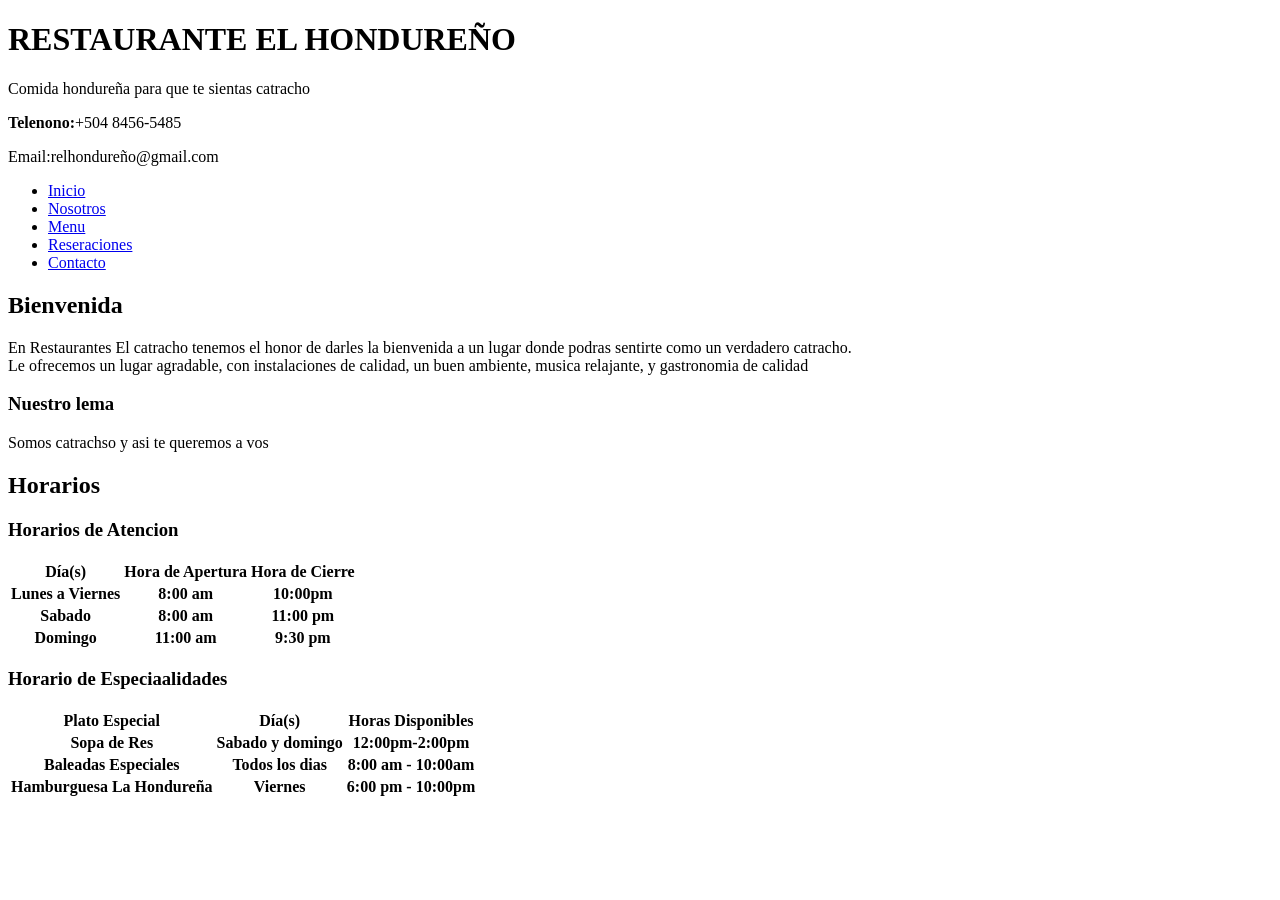
==== index.html @ b5382f9f "trabjo 1 index y formularios" ====
<!DOCTYPE html>
<html lang="es">
<meta charset="UTF-8">
<head>
    <title>RESTAURANTE EL HONDUREÑO | Comida Hondureña y mas</title>
</head>
<body>
    <header>
    <div>
        <H1>RESTAURANTE EL HONDUREÑO</H1>
        <p>Comida hondureña para que te sientas catracho</p>
    </div>
    <div>
        <p><strong>Telenono:</strong>+504 8456-5485</p>
        <p><storng>Email:</storng>relhondureño@gmail.com</p>
    </div>
</header>
<nav>
    <ul>
        <li><a href="index.html">Inicio</a></li>
        <li><a href="nosotros.html">Nosotros</a></li>
        <li><a href="menu.html">Menu</a></li>
        <li><a href="reservaciones.html">Reseraciones</a></li>
        <li><a href="contacto.html">Contacto</a></li>
    </ul>
</nav>
<main>
    <section>
        <h2>Bienvenida</h2>
        <p>En Restaurantes El catracho tenemos el honor de darles la bienvenida a un lugar donde podras sentirte como un
            verdadero catracho. <br>
            Le ofrecemos un lugar agradable, con instalaciones de calidad, un buen ambiente, musica relajante, y gastronomia
            de calidad
        </p>
        <h3>Nuestro lema</h3>
        <p>Somos catrachso y asi te queremos a vos</p>
    </section>
    <section>
        <h2>Horarios </h2>
        <h3>Horarios de Atencion</h3>
        <table>
                <thead>
                    <tr>
                        <th>Día(s)</th>
                        <th>Hora de Apertura</th>
                        <th>Hora de Cierre</th>
                    </tr>
                </thead>
                <tbody>
                    <tr>
                        <th>Lunes a Viernes</th>
                        <th>8:00 am</th>
                        <th>10:00pm</th>
                    </tr>
                    <tr>
                        <th>Sabado</th>
                        <th>8:00 am</th>
                        <th>11:00 pm</th>
                    </tr>
                    <tr>
                        <th>Domingo</th>
                        <th>11:00 am</th>
                        <th>9:30 pm</th>
                    </tr>
                </tbody>
            </table>

            <h3>Horario de Especiaalidades</h3>
        <table>
                <thead>
                    <tr>
                        <th>Plato Especial</th>
                        <th>Día(s)</th>
                        <th>Horas Disponibles</th>
                    </tr>
                </thead>
                <tbody>
                    <tr>
                        <th>Sopa de Res</th>
                        <th>Sabado y domingo</th>
                        <th>12:00pm-2:00pm</th>
                    </tr>
                    <tr>
                        <th>Baleadas Especiales</th>
                        <th>Todos los dias</th>
                        <th>8:00 am - 10:00am</th>
                    </tr>
                    <tr>
                        <th>Hamburguesa La Hondureña</th>
                        <th>Viernes</th>
                        <th>6:00 pm - 10:00pm</th>
                    </tr>
                </tbody>
            </table>


    </section>
</main>
</body>

</html>
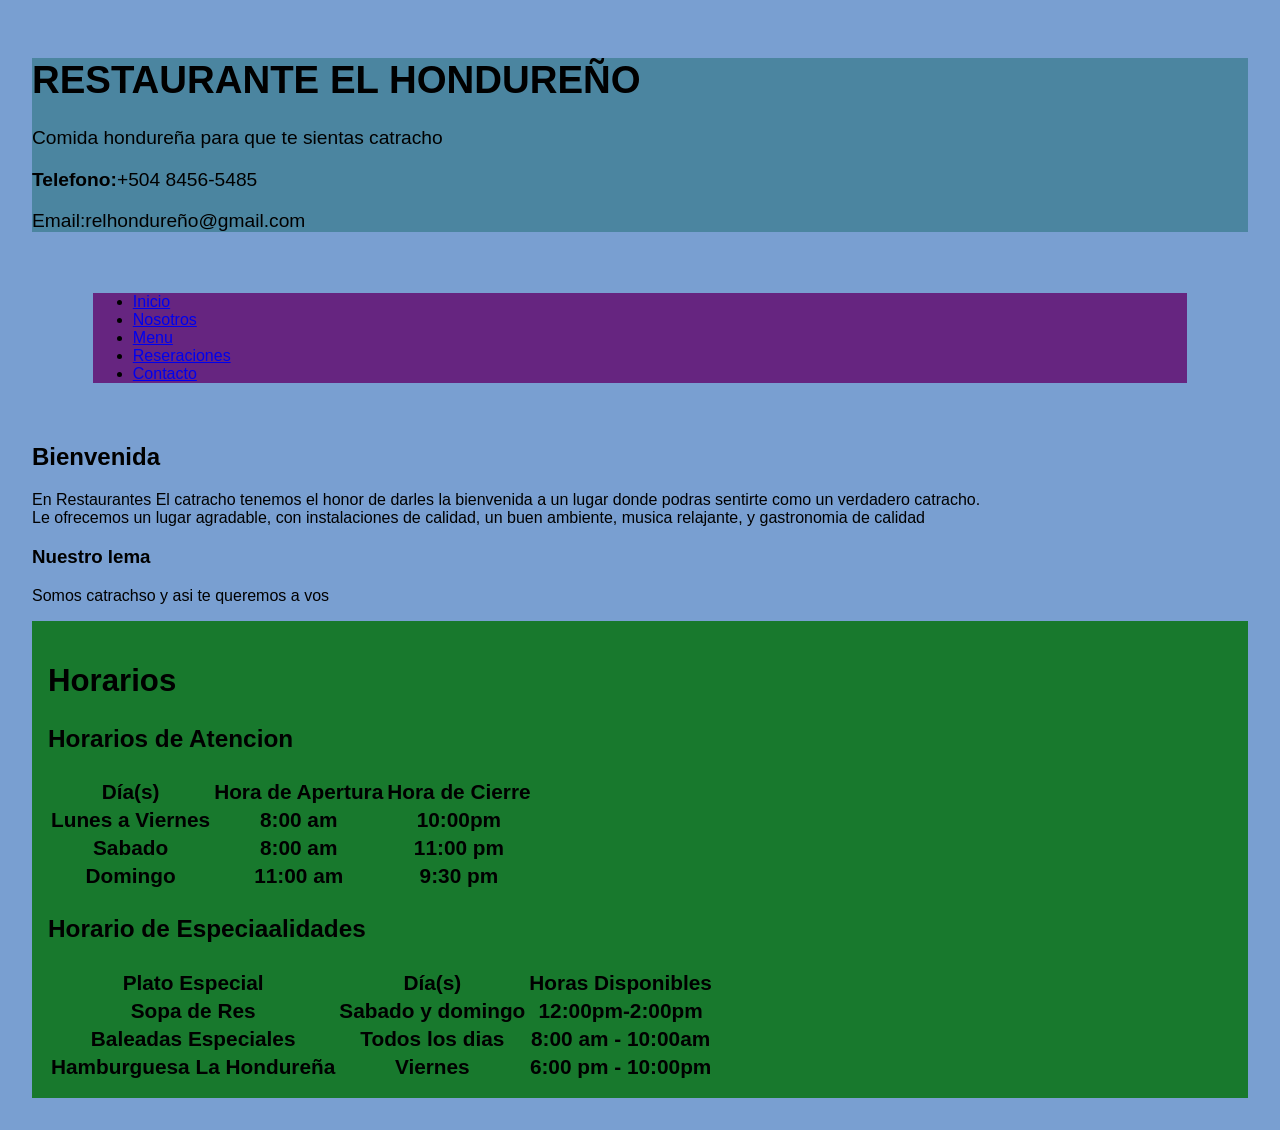
==== commit bae4956f: "agregando css a las paginas web del ejercicio" ====
--- a/index.html
+++ b/index.html
@@ -3,6 +3,7 @@
 <meta charset="UTF-8">
 <head>
     <title>RESTAURANTE EL HONDUREÑO | Comida Hondureña y mas</title>
+    <link rel="stylesheet" href="CSS/estilospag.css">
 </head>
 <body>
     <header>
@@ -11,11 +12,11 @@
         <p>Comida hondureña para que te sientas catracho</p>
     </div>
     <div>
-        <p><strong>Telenono:</strong>+504 8456-5485</p>
+        <p><strong>Telefono:</strong>+504 8456-5485</p>
         <p><storng>Email:</storng>relhondureño@gmail.com</p>
     </div>
 </header>
-<nav>
+<nav class="menu-navegacion">
     <ul>
         <li><a href="index.html">Inicio</a></li>
         <li><a href="nosotros.html">Nosotros</a></li>
@@ -25,7 +26,7 @@
     </ul>
 </nav>
 <main>
-    <section>
+    <section id="bienvenida">
         <h2>Bienvenida</h2>
         <p>En Restaurantes El catracho tenemos el honor de darles la bienvenida a un lugar donde podras sentirte como un
             verdadero catracho. <br>
@@ -35,10 +36,10 @@
         <h3>Nuestro lema</h3>
         <p>Somos catrachso y asi te queremos a vos</p>
     </section>
-    <section>
+    <section class="horarios">
         <h2>Horarios </h2>
         <h3>Horarios de Atencion</h3>
-        <table>
+        <table class="tabla">
                 <thead>
                     <tr>
                         <th>Día(s)</th>
--- a/CSS/estilospag.css
+++ b/CSS/estilospag.css
@@ -0,0 +1,56 @@
+:root{
+    --color-primario: #043d3b;
+    --color-fondo: #55ebac;
+    --color-texto: #bf0ff5;
+    --radio-platillo: 12px;
+}
+body{
+    background-color: #3871bbab;
+    font-family: 'Franklin Gothic Medium', 'Arial Narrow', Arial, sans-serif;
+    margin: 0%;
+    padding: 2rem;
+}
+
+header{
+    background-color: rgb(75, 133, 160);
+    font-size: 1.2rem;
+}
+
+/*//para clases se inicia con un punto
+para estiquetas solo se escribe nombre 
+para ids se ocupa un # */
+
+.menu-navegacion{
+    background-color: #662580;
+    font-family: 'Trebuchet MS', 'Lucida Sans Unicode', 'Lucida Grande', 'Lucida Sans', Arial, sans-serif;
+    margin: 5%;
+    font-size: 1rem;
+}
+
+.horarios{
+    background-color: #18792d;
+    font-size: 1.3rem;
+    font-family: Verdana, Geneva, Tahoma, sans-serif;
+    padding: 1rem;
+}
+
+.formularioss{
+    background-color: #9ed8d6;
+    font-family: 'Gill Sans', 'Gill Sans MT', Calibri, 'Trebuchet MS', sans-serif;
+}
+.doni{
+    font-weight: 200;
+    font-size: 1.2rem;
+    font-family: 'Gill Sans', 'Gill Sans MT', Calibri, 'Trebuchet MS', sans-serif;
+}
+
+.dino{
+    font-weight: 120;
+    font-family: 'Times New Roman', Times, serif;
+}
+
+bienvenida{
+    background-color: yellow;
+    font-family: 'Gill Sans', 'Gill Sans MT', Calibri, 'Trebuchet MS', sans-serif;
+    color: white;
+}
